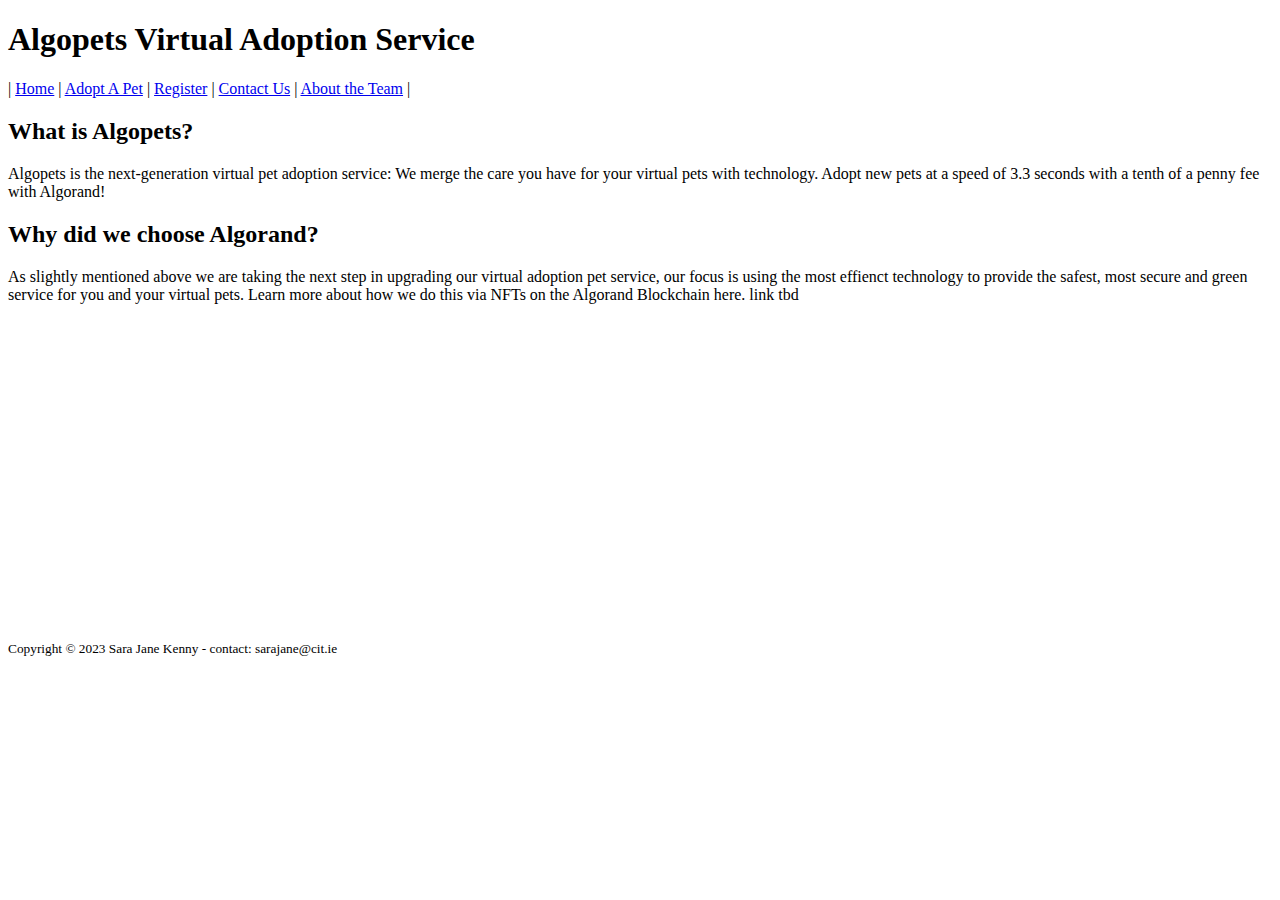
==== website/index.html @ f4ba3067 "Update and rename index.html to website/index.html" ====
<!DOCTYPE html>
<!-- Author: Sara Jane Kenny -->
<html lang="en-IE">
<head>
	<meta charset="utf-8">
	<title>Virtual Pet Adoption Service</title>
	<link rel="stylesheet" href="mediastyles.css">
</head>

<body>

<header>
	<h1>Algopets Virtual Adoption Service</h1>
</header>

<nav>
	| <a href="index.html">Home</a>
	| <a href="adoptpet.html">Adopt A Pet</a>
	| <a href="registration.html">Register</a>
	| <a href="contactus.html">Contact Us</a>
	| <a href="aboutus.html">About the Team</a>
	|
</nav>

<main>
	<h2>What is Algopets?</h2>
	<p>
	Algopets is the next-generation virtual pet adoption service:
	We merge the care you have for your virtual pets with technology.
	Adopt new pets at a speed of 3.3 seconds with a tenth of a penny fee with Algorand!
	</p>
	<h2>Why did we choose Algorand?</h2>
	<p>
	As slightly mentioned above we are taking the next step in upgrading our virtual adoption pet service,
	our focus is using the most effienct technology to provide the safest, most secure and green service for you and your virtual pets.
	Learn more about how we do this via NFTs on the Algorand Blockchain here. link tbd
	</p>
	

<iframe width="560" height="315" src="https://youtu.be/NykZ-ZSKkxM?si=RwPvD7tQMP8SC2gP#" title="YouTube video player" frameborder="0" allow="accelerometer; autoplay; clipboard-write; encrypted-media; gyroscope; picture-in-picture; web-share" allowfullscreen></iframe><br>

</main>

<footer>
<small>Copyright &copy; 2023 Sara Jane Kenny - contact: sarajane@cit.ie</small>
</footer>

</body>
</html>
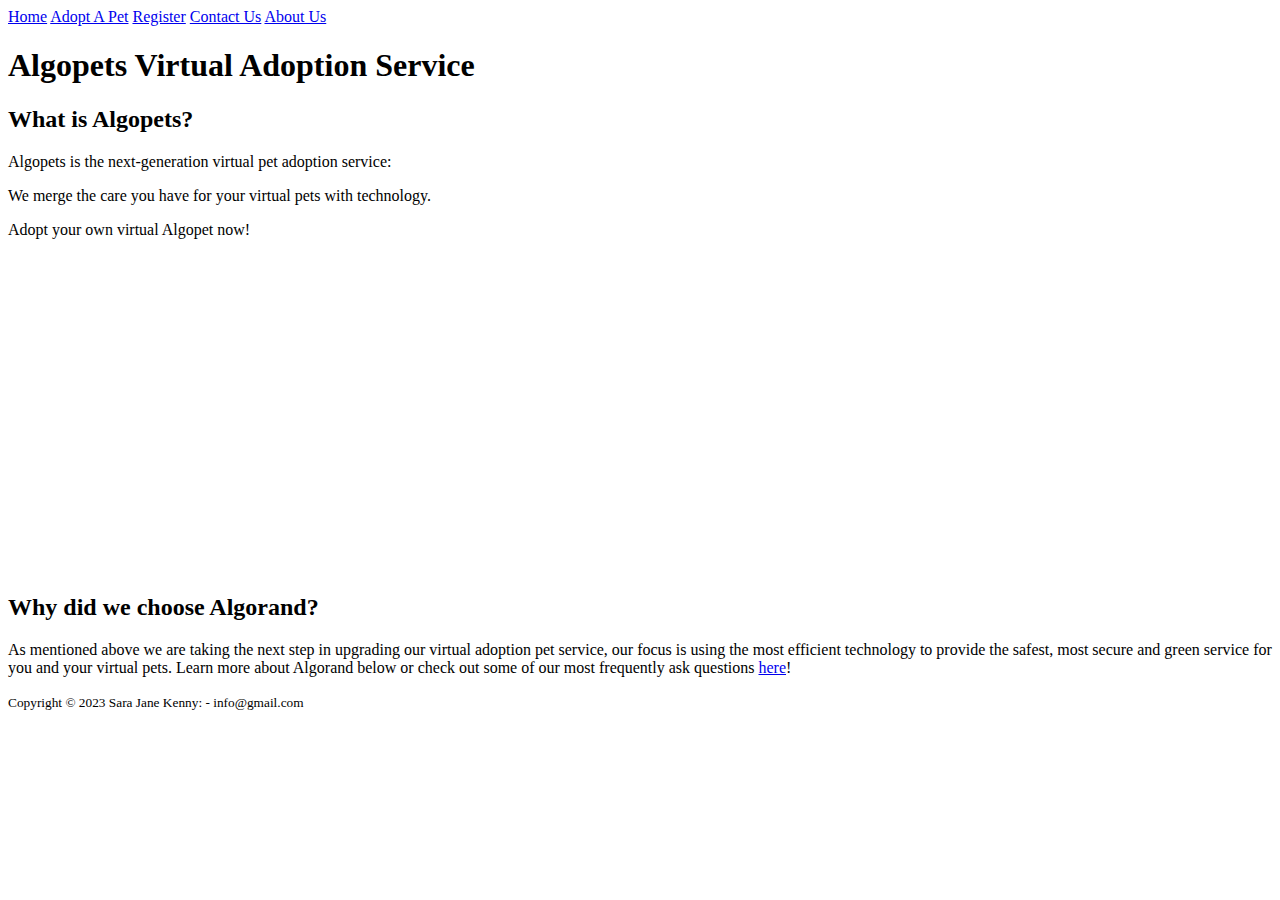
==== commit 7253e63f: "Update index.html" ====
--- a/website/index.html
+++ b/website/index.html
@@ -9,41 +9,44 @@
 
 <body>
 
+<nav>
+	 <a href="index.html">Home</a>
+	 <a href="adoptpet.html">Adopt A Pet</a>
+	 <a href="registration.html">Register</a>
+	 <a href="contactus.html">Contact Us</a>
+	 <a href="aboutus.html">About Us</a>
+	
+</nav>
+
 <header>
 	<h1>Algopets Virtual Adoption Service</h1>
 </header>
 
-<nav>
-	| <a href="index.html">Home</a>
-	| <a href="adoptpet.html">Adopt A Pet</a>
-	| <a href="registration.html">Register</a>
-	| <a href="contactus.html">Contact Us</a>
-	| <a href="aboutus.html">About the Team</a>
-	|
-</nav>
 
 <main>
 	<h2>What is Algopets?</h2>
-	<p>
-	Algopets is the next-generation virtual pet adoption service:
-	We merge the care you have for your virtual pets with technology.
-	Adopt new pets at a speed of 3.3 seconds with a tenth of a penny fee with Algorand!
-	</p>
+	<p>Algopets is the next-generation virtual pet adoption service:</p>
+	<p>We merge the care you have for your virtual pets with technology.</p>
+	<p>Adopt your own virtual Algopet now!</p>
+	
+<iframe class="video" width="560" height="315" src="https://www.youtube.com/embed/OuO_BIdjEhg?si=o6WCtcbXNNbcK7P5" title="YouTube video player" frameborder="0" allow="accelerometer; autoplay; clipboard-write; encrypted-media; gyroscope; picture-in-picture; web-share" allowfullscreen></iframe>
+
 	<h2>Why did we choose Algorand?</h2>
-	<p>
-	As slightly mentioned above we are taking the next step in upgrading our virtual adoption pet service,
-	our focus is using the most effienct technology to provide the safest, most secure and green service for you and your virtual pets.
-	Learn more about how we do this via NFTs on the Algorand Blockchain here. link tbd
+	<p class="paragrah">
+	As mentioned above we are taking the next step in upgrading our virtual adoption pet service,
+	our focus is using the most efficient technology to provide the safest, most secure and green service for you and your virtual pets.
+	Learn more about Algorand below or check out some of our most frequently ask questions <a href="aboutus.html">here<a/>!
 	</p>
 	
-
-<iframe width="560" height="315" src="https://youtu.be/NykZ-ZSKkxM?si=RwPvD7tQMP8SC2gP#" title="YouTube video player" frameborder="0" allow="accelerometer; autoplay; clipboard-write; encrypted-media; gyroscope; picture-in-picture; web-share" allowfullscreen></iframe><br>
-
 </main>
 
 <footer>
-<small>Copyright &copy; 2023 Sara Jane Kenny - contact: sarajane@cit.ie</small>
+	<small>Copyright &copy; 2023 Sara Jane Kenny: - info@gmail.com</small>
 </footer>
 
 </body>
 </html>
+
+
+</body>
+</html>
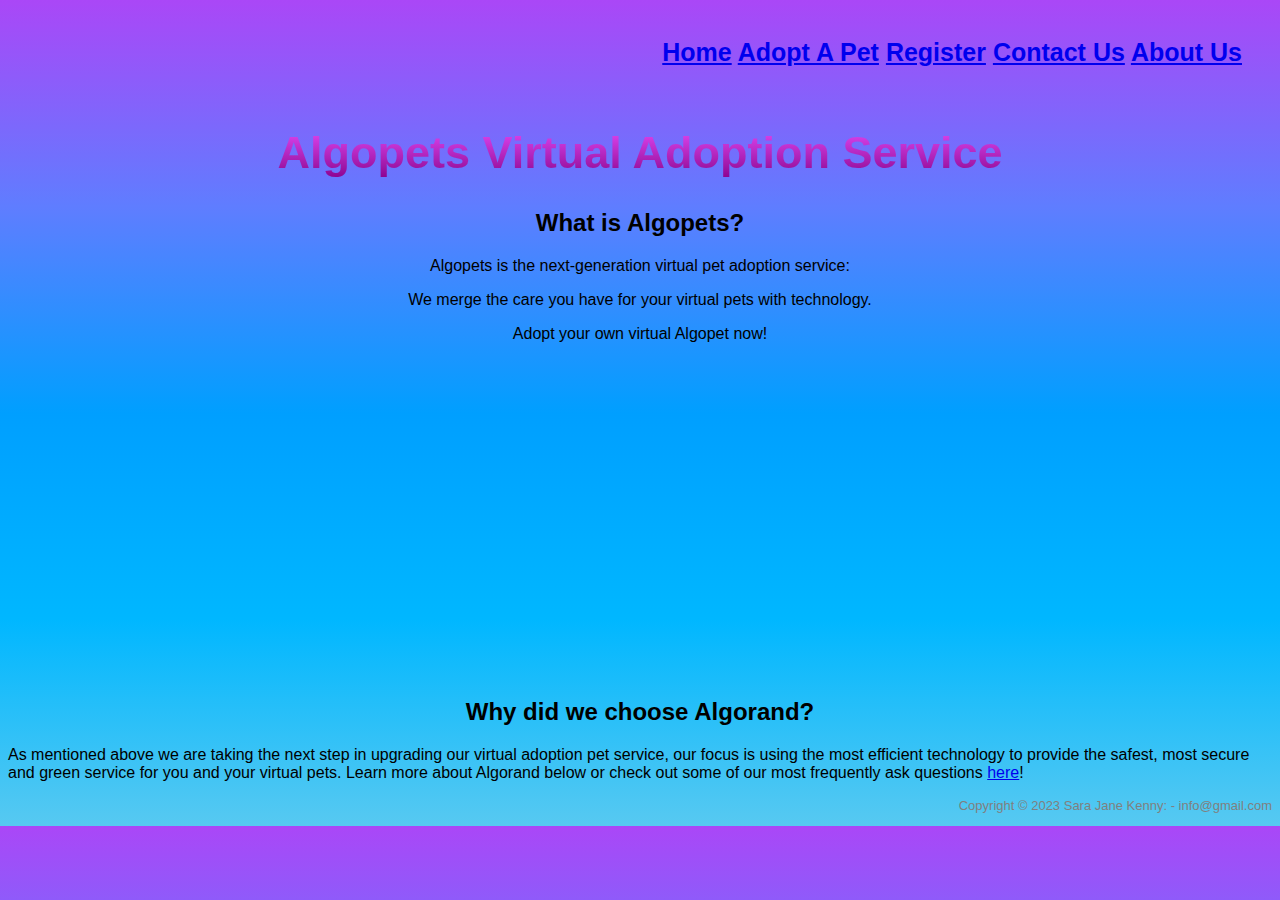
==== commit fd07e4c1: "Update index.html" ====
--- a/website/index.html
+++ b/website/index.html
@@ -35,18 +35,16 @@
 	<p class="paragrah">
 	As mentioned above we are taking the next step in upgrading our virtual adoption pet service,
 	our focus is using the most efficient technology to provide the safest, most secure and green service for you and your virtual pets.
-	Learn more about Algorand below or check out some of our most frequently ask questions <a href="aboutus.html">here<a/>!
+	Learn more about Algorand below or check out some of our most frequently ask questions <a href="aboutus.html">here</a>!
 	</p>
 	
 </main>
 
 <footer>
-	<small>Copyright &copy; 2023 Sara Jane Kenny: - info@gmail.com</small>
+	<p>Copyright &copy; 2023 Sara Jane Kenny: - info@gmail.com</p>
 </footer>
 
 </body>
 </html>
 
-
-</body>
 </html>
--- a/website/mediastyles.css
+++ b/website/mediastyles.css
@@ -0,0 +1,76 @@
+body {
+	background-image: linear-gradient(to top, #57c9f1, #00b7ff, #009fff, #5f7dff, #aa47f7);
+	font-family: Futura, Tahoma, sans-serif;
+	width: 900px
+	margin: auto;
+}
+
+header h1 {
+	font-family: Futura, Tahoma, sans-serif;
+	font-size: 45px;
+	font-weight: 600;
+	text-align: center;
+	text-decoration: none;
+	background-image: linear-gradient(to top, #8b008f, #a017a8, #b628c1, #cc38dc, #e247f7);
+	color: transparent;
+	background-clip: text;
+	-webkit-background-clip: text;
+	
+}	
+
+nav {
+	color: #8b008f;
+	font-size: 25px;
+	padding: 30px;
+	text-align: right;
+	background-color: transparent;
+	font-weight: 600;
+	text-decoration: none;
+}
+
+nav a:hover	{
+	color: purple;
+	font-size: 30px;
+	font-style: italic;
+	text-decoration: none;
+}
+
+main {
+	color: black;
+	text-align: center;
+}
+
+table {
+  width: 100%;
+  border: transparent;
+}
+
+th {
+  height: 50px;
+}
+
+td {
+  text-align: center;
+}
+
+.image-cols {
+	width: 33 %; 
+	float: bottom;
+	}
+	
+.video {
+	float: bottom;
+}
+
+.paragrah {
+	color: black;
+	text-align: left;
+}
+
+footer {
+	text-align:right;
+	color:grey;
+	font-size:small;
+}
+
+
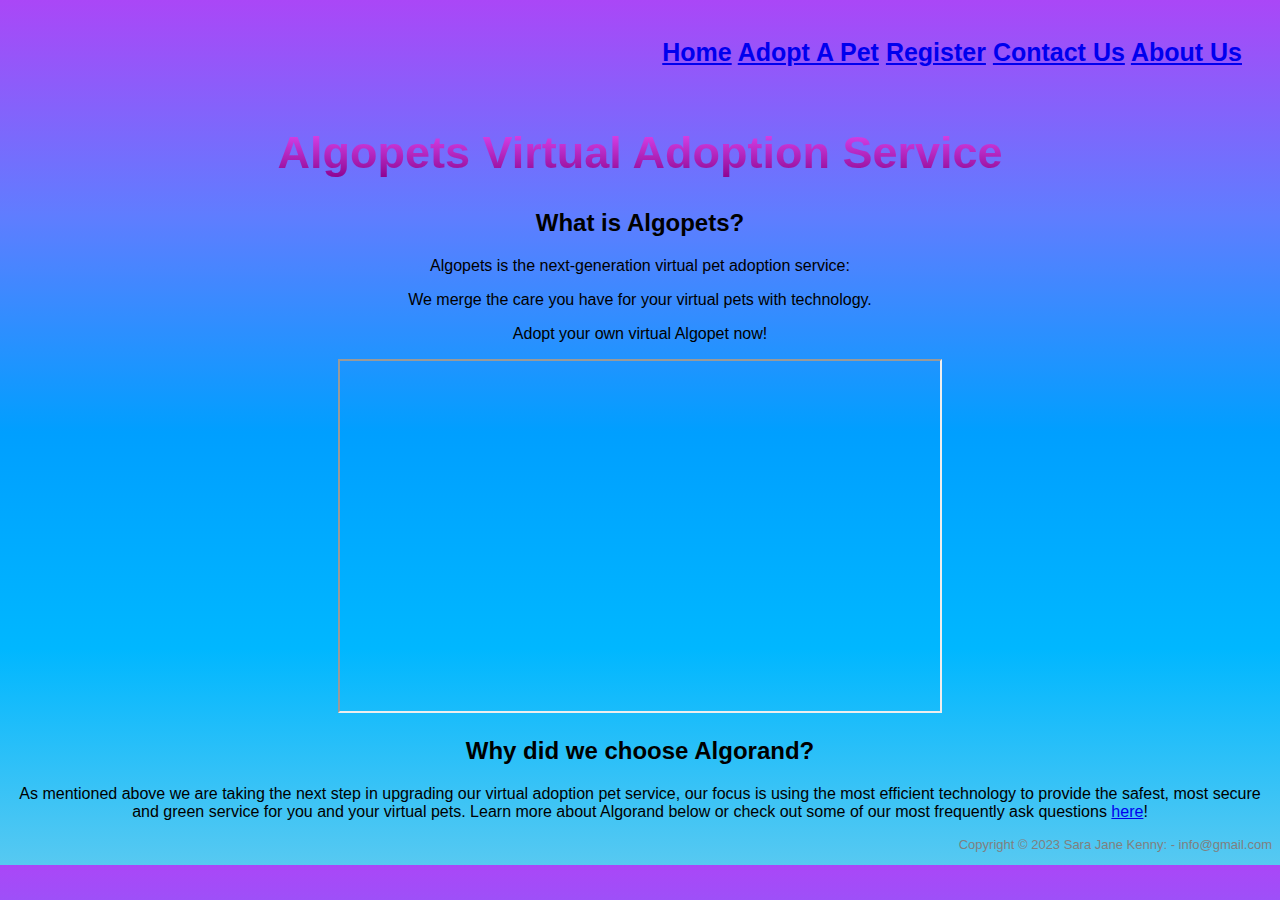
==== commit 34fd5493: "Update index.html" ====
--- a/website/index.html
+++ b/website/index.html
@@ -29,10 +29,10 @@
 	<p>We merge the care you have for your virtual pets with technology.</p>
 	<p>Adopt your own virtual Algopet now!</p>
 	
-<iframe class="video" width="560" height="315" src="https://www.youtube.com/embed/OuO_BIdjEhg?si=o6WCtcbXNNbcK7P5" title="YouTube video player" frameborder="0" allow="accelerometer; autoplay; clipboard-write; encrypted-media; gyroscope; picture-in-picture; web-share" allowfullscreen></iframe>
+<iframe class="video" width="600" height="350" src="https://www.youtube.com/embed/OuO_BIdjEhg?si=o6WCtcbXNNbcK7P5" title="YouTube video player" allow="accelerometer; autoplay; clipboard-write; encrypted-media; gyroscope; picture-in-picture; web-share" allowfullscreen></iframe>
 
 	<h2>Why did we choose Algorand?</h2>
-	<p class="paragrah">
+	<p>
 	As mentioned above we are taking the next step in upgrading our virtual adoption pet service,
 	our focus is using the most efficient technology to provide the safest, most secure and green service for you and your virtual pets.
 	Learn more about Algorand below or check out some of our most frequently ask questions <a href="aboutus.html">here</a>!
@@ -40,11 +40,9 @@
 	
 </main>
 
-<footer>
+<footer id="footer">
 	<p>Copyright &copy; 2023 Sara Jane Kenny: - info@gmail.com</p>
 </footer>
 
 </body>
 </html>
-
-</html>
